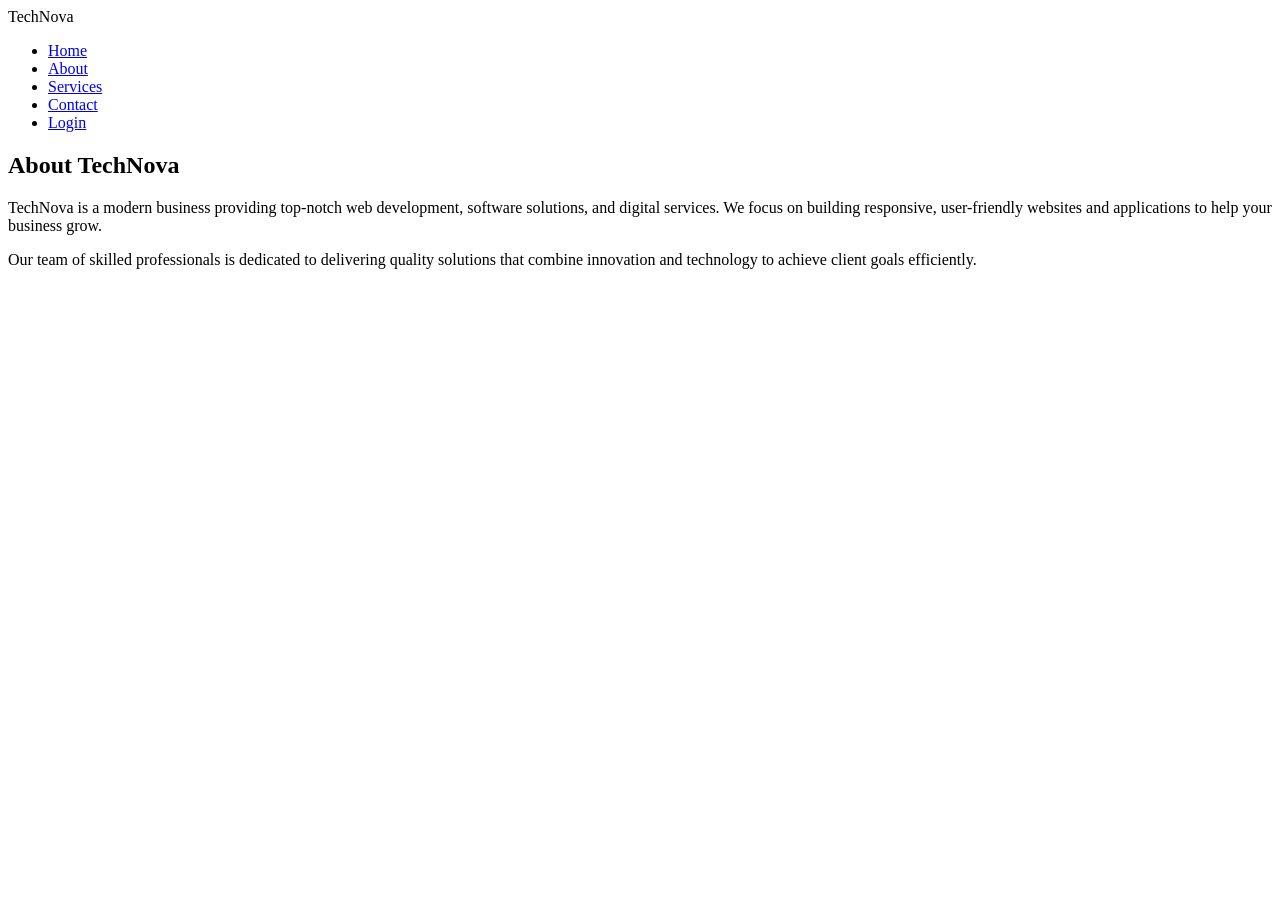
==== about.html @ bbb26d4d "Add files via upload" ====
<!DOCTYPE html>
<html lang="en">
<head>
  <meta charset="UTF-8">
  <title>About - TechNova</title>
  <meta name="viewport" content="width=device-width, initial-scale=1.0">
  <link rel="stylesheet" href="css/style.css">
</head>
<body>
  <header>
    <nav class="navbar">
      <div class="logo">TechNova</div>
      <ul class="nav-links">
        <li><a href="index.html">Home</a></li>
        <li><a href="about.html">About</a></li>
        <li><a href="services.html">Services</a></li>
        <li><a href="contact.html">Contact</a></li>
        <li><a href="login.html">Login</a></li>
      </ul>
    </nav>
  </header>
  <section class="about">
    <h2>About TechNova</h2>
    <p>TechNova is a modern business providing top-notch web development, software solutions, and digital services. We focus on building responsive, user-friendly websites and applications to help your business grow.</p>
    <p>Our team of skilled professionals is dedicated to delivering quality solutions that combine innovation and technology to achieve client goals efficiently.</p>
  </section>
</body>
</html>
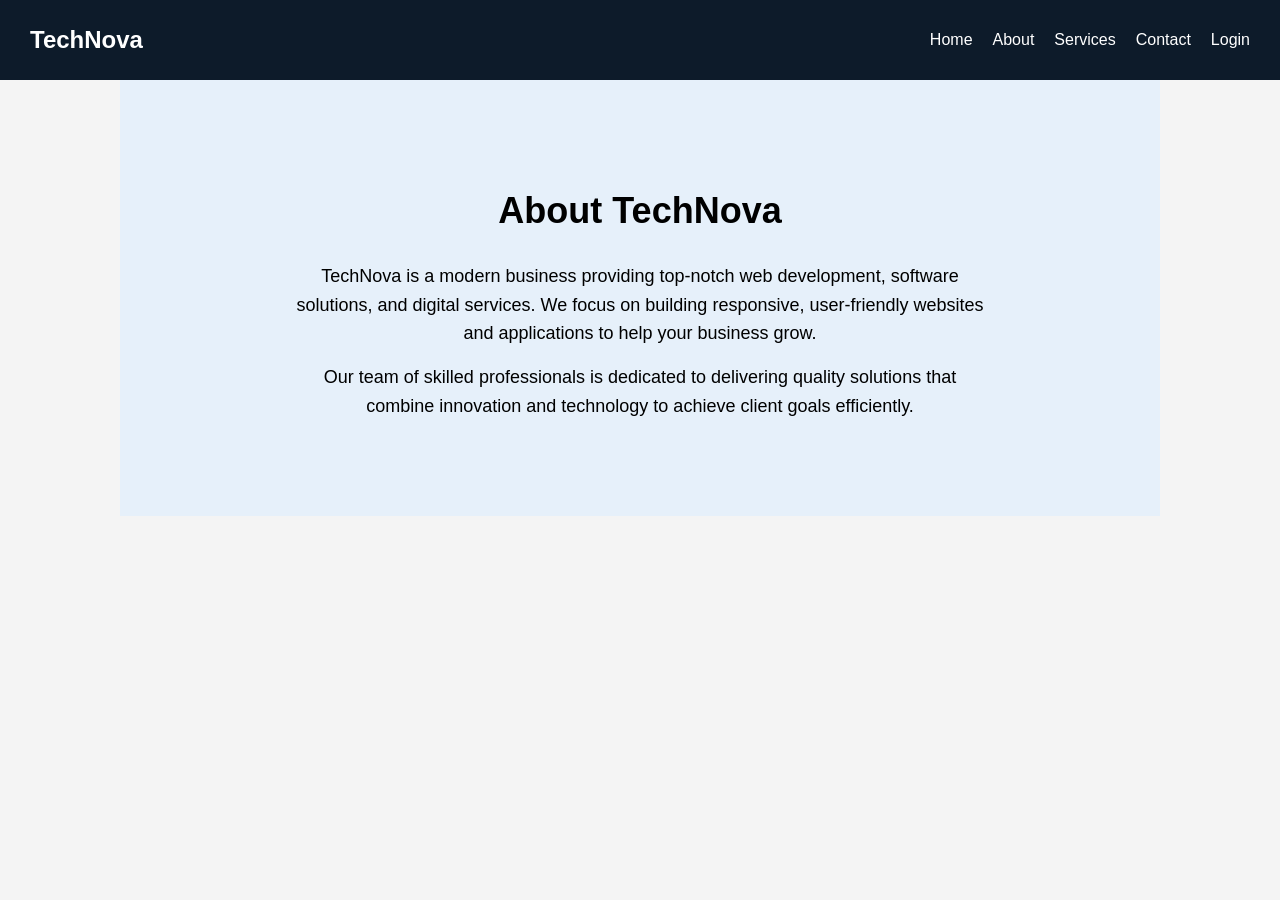
==== commit b3c448fb: "Update about.html" ====
--- a/about.html
+++ b/about.html
@@ -4,7 +4,7 @@
   <meta charset="UTF-8">
   <title>About - TechNova</title>
   <meta name="viewport" content="width=device-width, initial-scale=1.0">
-  <link rel="stylesheet" href="css/style.css">
+  <link rel="stylesheet" href="style.css">
 </head>
 <body>
   <header>
@@ -25,4 +25,4 @@
     <p>Our team of skilled professionals is dedicated to delivering quality solutions that combine innovation and technology to achieve client goals efficiently.</p>
   </section>
 </body>
-</html>+</html>
--- a/style.css
+++ b/style.css
@@ -0,0 +1,320 @@
+body {
+    margin: 0;
+    font-family: Arial, sans-serif;
+    background-color: #f4f4f4;
+    text-align: center;
+}
+.navbar {
+  display: flex;
+  justify-content: space-between;
+  align-items: center;
+  background-color: #0d1b2a;
+  padding: 15px 30px;
+}
+.logo {
+  color: #fff;
+  font-size: 24px;
+  font-weight: bold;
+}
+.nav-links {
+  list-style: none;
+  display: flex;
+  gap: 20px;
+}
+.nav-links li a {
+  color: #fff;
+  text-decoration: none;
+  font-size: 16px;
+  transition: color 0.3s ease;
+}
+.nav-links li a:hover {
+  color: #00aaff;
+}
+.services {
+  padding: 80px 20px;
+  text-align: center;
+}
+.services h2 {
+  font-size: 36px;
+  margin-bottom: 40px;
+}
+.service-cards {
+  display: flex;
+  justify-content: center;
+  gap: 20px;
+  flex-wrap: wrap;
+}
+.card {
+  background-color: #f4f4f4;
+  padding: 30px;
+  width: 250px;
+  border-radius: 10px;
+  transition: transform 0.3s, box-shadow 0.3s;
+}
+.card:hover {
+  transform: translateY(-10px);
+  box-shadow: 0px 10px 20px rgba(0,0,0,0.2);
+}
+.card h3 {
+  margin-bottom: 15px;
+  color: #007acc;
+}
+.about {
+  padding: 80px 20px;
+  background-color: #e6f0fa;
+  text-align: center;
+}
+.about h2 {
+  font-size: 36px;
+  margin-bottom: 20px;
+}
+.about p {
+  font-size: 18px;
+  max-width: 700px;
+  margin: 0 auto;
+}
+footer {
+  text-align: center;
+  padding: 30px 20px;
+  background-color: #0d1b2a;
+  color: white;
+  margin-top: 50px;
+}
+.contact {
+  padding: 80px 20px;
+  text-align: center;
+}
+.contact h2 {
+  font-size: 36px;
+  margin-bottom: 40px;
+}
+.contact form {
+  max-width: 500px;
+  margin: 0 auto;
+  display: flex;
+  flex-direction: column;
+  gap: 20px;
+}
+.contact input,
+.contact textarea {
+  padding: 12px;
+  font-size: 16px;
+  border-radius: 5px;
+  border: 1px solid #ccc;
+  width: 100%;
+  resize: none;
+}
+.contact button {
+  padding: 12px;
+  background-color: #00aaff;
+  color: white;
+  font-size: 16px;
+  border: none;
+  border-radius: 5px;
+  cursor: pointer;
+  transition: background-color 0.3s;
+}
+.contact button:hover {
+  background-color: #0088cc;
+}
+#formMessage {
+  margin-top: 20px;
+  color: green;
+  font-weight: bold;
+}
+.auth-section {
+  display: flex;
+  justify-content: center;
+  align-items: center;
+  min-height: 100vh;
+  background: #f4f4f4;
+}
+.auth-box {
+  background: #fff;
+  padding: 40px;
+  border-radius: 10px;
+  box-shadow: 0px 10px 25px rgba(0,0,0,0.1);
+  text-align: center;
+  width: 300px;
+}
+.auth-box h2 {
+  margin-bottom: 20px;
+  color: #007acc;
+}
+.auth-box input {
+  width: 100%;
+  padding: 12px;
+  margin: 10px 0;
+  border-radius: 5px;
+  border: 1px solid #ccc;
+}
+.auth-box button {
+  width: 100%;
+  padding: 12px;
+  background-color: #00aaff;
+  border: none;
+  border-radius: 5px;
+  color: white;
+  font-weight: bold;
+  cursor: pointer;
+  transition: background-color 0.3s;
+}
+.auth-box button:hover {
+  background-color: #0088cc;
+}
+.auth-box p {
+  margin-top: 15px;
+  font-size: 14px;
+}
+.dashboard {
+  padding: 80px 20px;
+  text-align: center;
+}
+.dashboard h2 {
+  font-size: 36px;
+  margin-bottom: 50px;
+}
+.dashboard-cards {
+  display: flex;
+  justify-content: center;
+  flex-wrap: wrap;
+  gap: 20px;
+}
+.dashboard-cards .card {
+  background-color: #f4f4f4;
+  padding: 30px;
+  width: 250px;
+  border-radius: 10px;
+  transition: transform 0.3s, box-shadow 0.3s;
+}
+.dashboard-cards .card:hover {
+  transform: translateY(-10px);
+  box-shadow: 0px 10px 20px rgba(0,0,0,0.2);
+}
+.dashboard-cards .card h3 {
+  margin-bottom: 15px;
+  color: #007acc;
+}
+@media (max-width: 768px) {
+  .navbar ul.nav-links {
+    flex-direction: column;
+    gap: 10px;
+  }
+  .dashboard-cards {
+    flex-direction: column;
+    align-items: center;
+  }
+  .auth-box {
+    width: 90%;
+    padding: 30px;
+  }
+}
+@keyframes fadeIn {
+  from { opacity: 0; transform: translateY(-20px);}
+  to { opacity: 1; transform: translateY(0);}
+}
+.dashboard h2, .contact h2, .auth-box h2 {
+  animation: fadeIn 1s ease-in;
+}
+.navbar ul.nav-links li a {
+  transition: color 0.3s, transform 0.3s;
+}
+.navbar ul.nav-links li a:hover {
+  color: #00aaff;
+  transform: scale(1.1);
+}
+.about, .services {
+  padding: 80px 20px;
+  max-width: 1000px;
+  margin: auto;
+  text-align: center;
+}
+.about h2, .services h2 {
+  font-size: 36px;
+  margin-bottom: 30px;
+  animation: fadeIn 1s ease-in;
+}
+.about p, .services p {
+  font-size: 18px;
+  line-height: 1.6;
+  margin-bottom: 15px;
+}
+.service-cards {
+  display: flex;
+  justify-content: center;
+  flex-wrap: wrap;
+  gap: 20px;
+  margin-top: 40px;
+}
+.service-cards .card {
+  background-color: #f4f4f4;
+  padding: 30px;
+  width: 250px;
+  border-radius: 10px;
+  transition: transform 0.3s, box-shadow 0.3s;
+}
+.service-cards .card:hover {
+  transform: translateY(-10px);
+  box-shadow: 0px 10px 20px rgba(0,0,0,0.2);
+}
+.service-cards .card h3 {
+  margin-bottom: 15px;
+  color: #007acc;
+}
+#topBtn {
+  display: none;
+  position: fixed;
+  bottom: 30px;
+  right: 30px;
+  z-index: 100;
+  font-size: 18px;
+  padding: 12px 18px;
+  border: none;
+  border-radius: 50%;
+  background-color: #007acc;
+  color: white;
+  cursor: pointer;
+  transition: background-color 0.3s;
+}
+#topBtn:hover {
+  background-color: #005f99;
+}
+.contact {
+  padding: 80px 20px;
+  max-width: 600px;
+  margin: auto;
+  text-align: center;
+}
+.contact h2 {
+  font-size: 36px;
+  margin-bottom: 30px;
+  animation: fadeIn 1s ease-in;
+}
+.contact form input,
+.contact form textarea,
+.contact form button {
+  width: 100%;
+  padding: 12px;
+  margin-bottom: 15px;
+  border-radius: 6px;
+  border: 1px solid #ccc;
+  font-size: 16px;
+}
+.contact form textarea {
+  height: 150px;
+  resize: none;
+}
+.contact form button {
+  background-color: #007acc;
+  color: white;
+  border: none;
+  cursor: pointer;
+  transition: background-color 0.3s;
+}
+.contact form button:hover {
+  background-color: #005f99;
+}
+#contactMsg {
+  margin-top: 10px;
+  font-weight: bold;
+}
